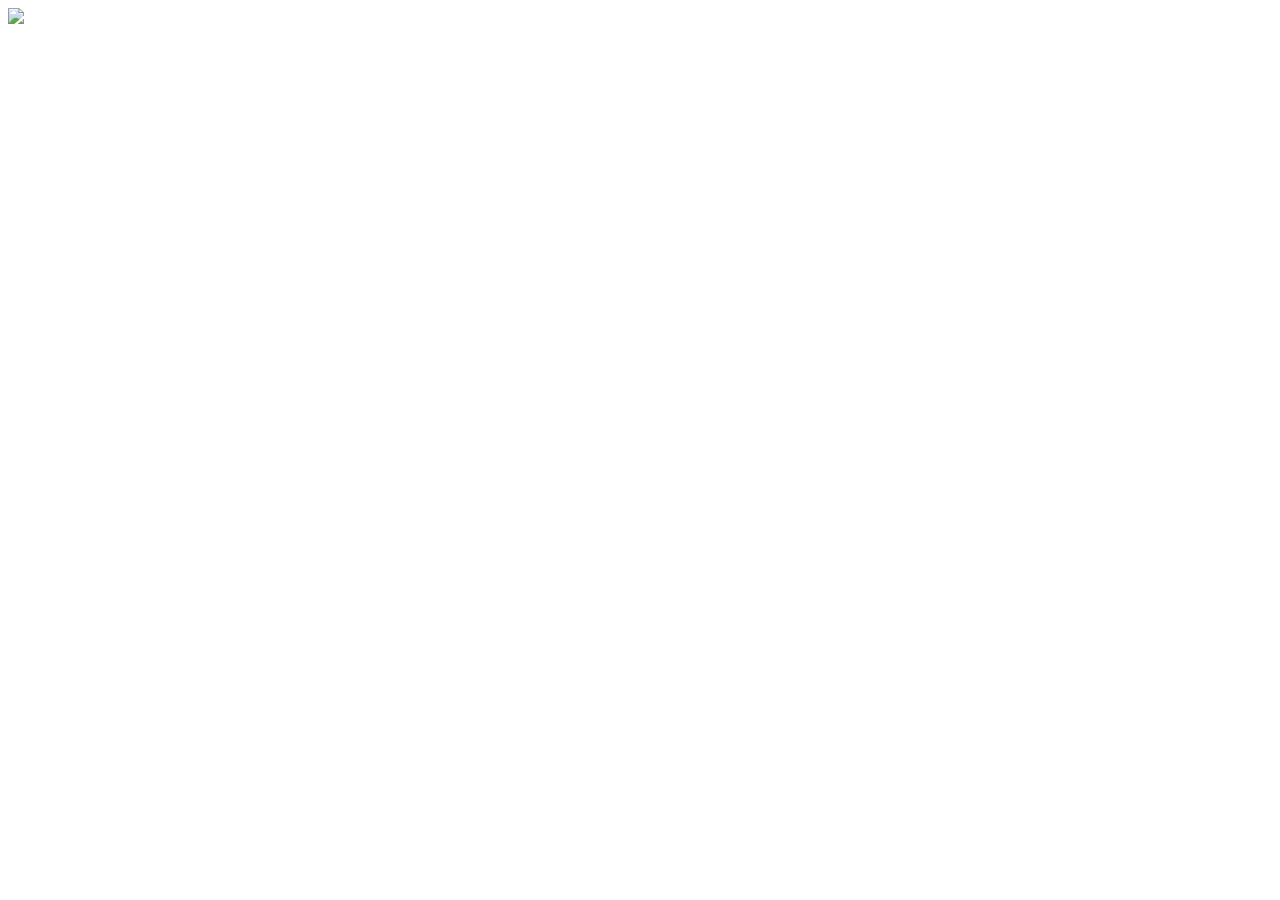
==== src/main/resources/templates/index.html @ ec7610b8 "Initial commit" ====
<!DOCTYPE html>
<html xmlns:th="http://www.thymeleaf.org">
<head>
    <meta charset="UTF-8">
    <title>ZIZI BAKERY</title>
    <link rel="stylesheet" href="/css/main.css" th:href="@{/css/main.css}"/>
    <link rel="stylesheet" href="/css/global.css" th:href="@{/css/global.css}"/>
</head>
<body>
    <header  th:replace="~{component/header :: header}">
    </header>
    <main>
        <section th:replace="~{component/main :: main}"></section>
        <section th:replace="~{component/main :: drop}"></section>

        <img class="main_img" src="/images/main.jpg",alt="메인이미지">

    </main>
    <footer th:replace="~{component/footer :: footer}"></footer>

</body>
</html>
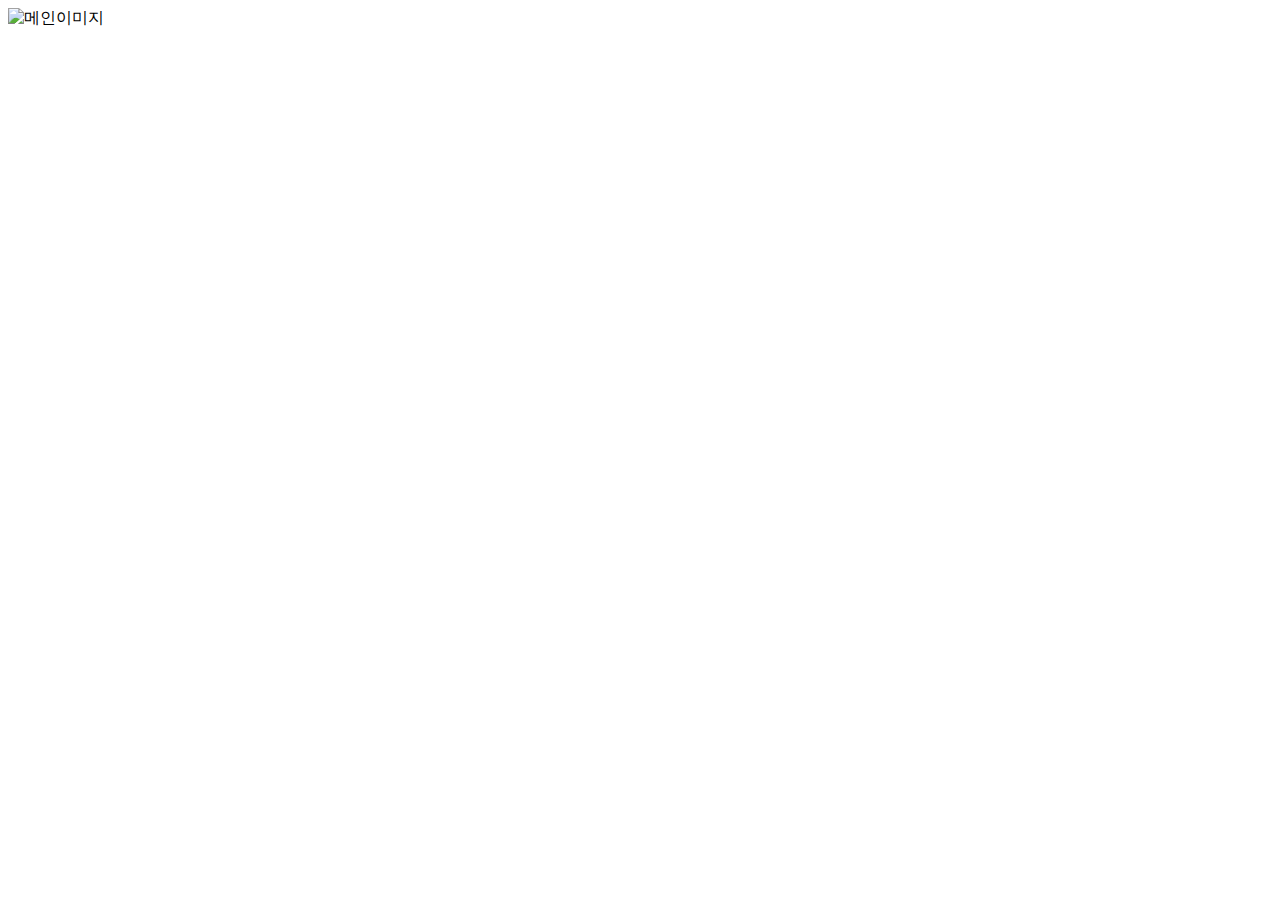
==== commit 8a565350: "최종 배포본" ====
--- a/src/main/resources/templates/index.html
+++ b/src/main/resources/templates/index.html
@@ -13,7 +13,7 @@
         <section th:replace="~{component/main :: main}"></section>
         <section th:replace="~{component/main :: drop}"></section>
 
-        <img class="main_img" src="/images/main.jpg",alt="메인이미지">
+        <img class="main_img" th:src="@{/images/main.jpg}" alt="메인이미지">
 
     </main>
     <footer th:replace="~{component/footer :: footer}"></footer>
